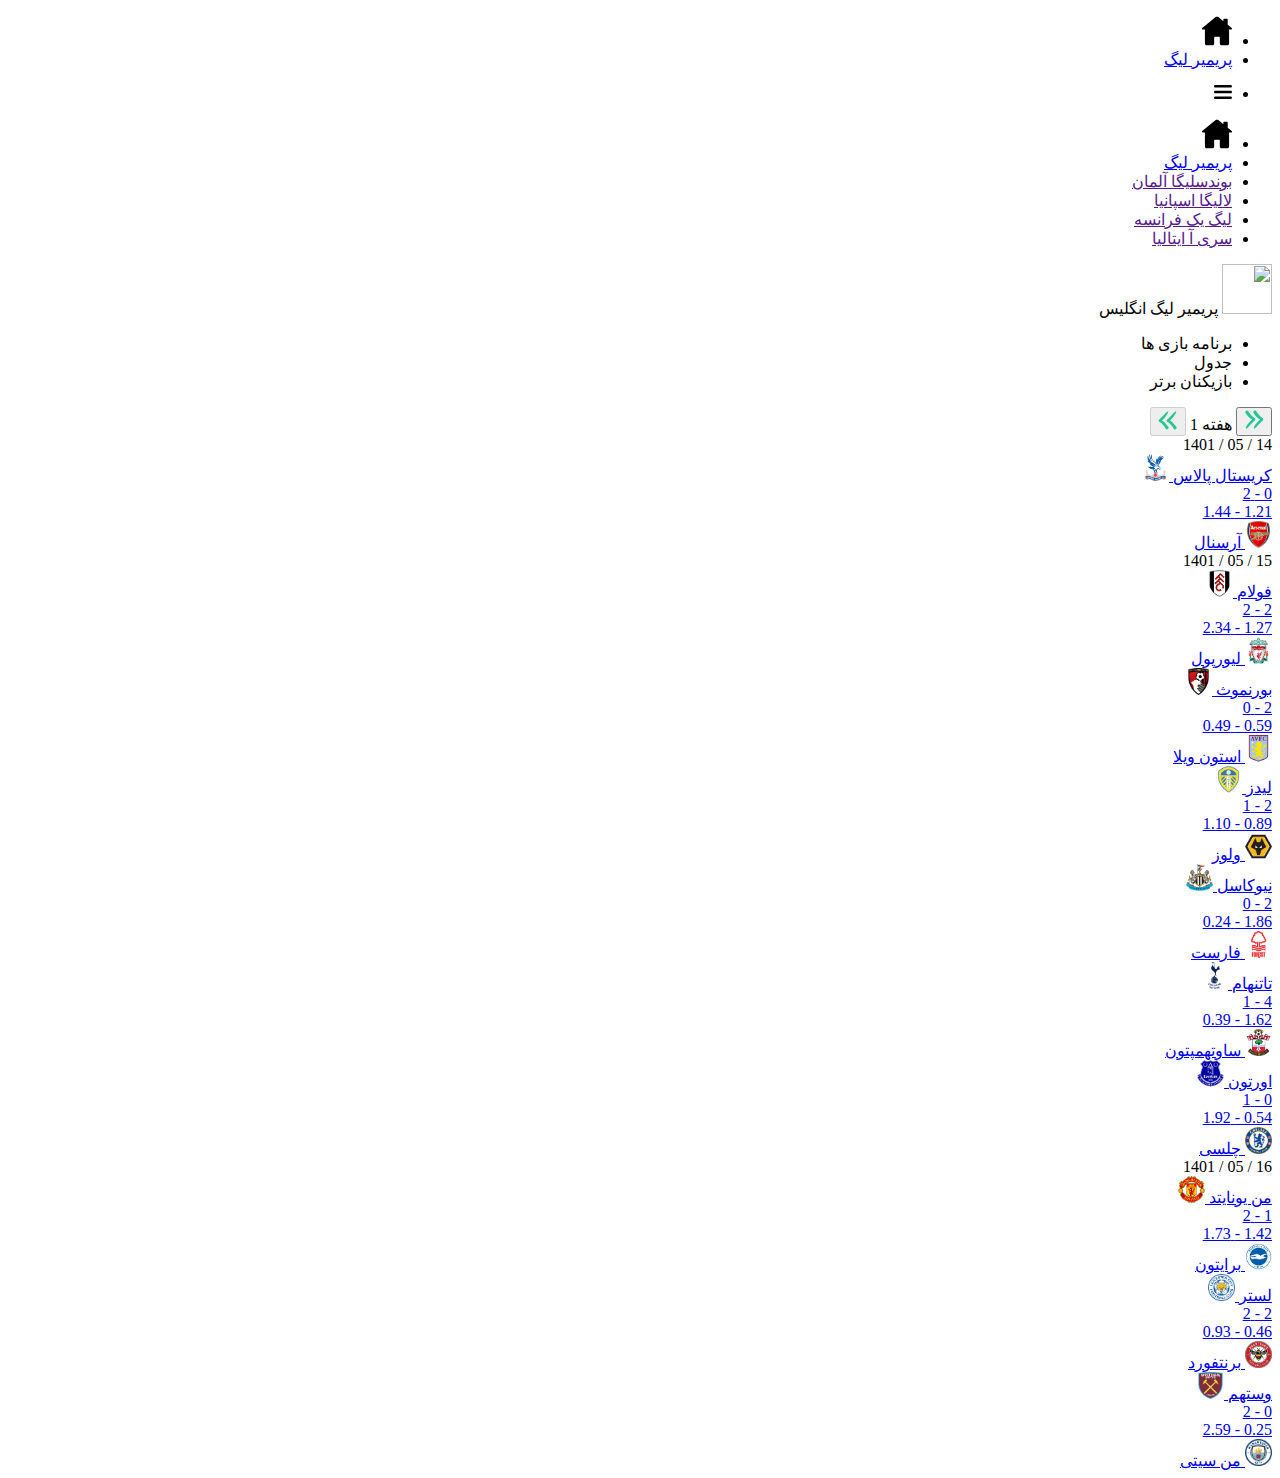
==== index.html @ 09441dbe "Update index.html" ====
<!DOCTYPE html>
<html lang="fa-IR" dir="rtl">
<head>
    <meta charset="UTF-8">
    <meta http-equiv="X-UA-Compatible" content="IE=edge">
    <meta name="viewport" content="width=device-width, initial-scale=1.0">
    <link rel="stylesheet" href="/static/css/style.css">
    <title>پریمیر لیگ</title>
    <link rel="stylesheet" href="/static/epl/css/epl.css">
</head>
<body>
    <header>
        <nav class="navbar">
            <ul>
                <li><a href="/"><svg version="1.1" xmlns="http://www.w3.org/2000/svg" viewBox="0 0 330.242 330.242" width="30px" height="30px"><path d="M324.442,129.811l-41.321-33.677V42.275c0-6.065-4.935-11-11-11h-26c-6.065,0-11,4.935-11,11v14.737l-55.213-44.999 c-3.994-3.254-9.258-5.047-14.822-5.047c-5.542,0-10.781,1.782-14.753,5.019L5.8,129.81c-6.567,5.351-6.173,10.012-5.354,12.314 c0.817,2.297,3.448,6.151,11.884,6.151h19.791v154.947c0,11.058,8.972,20.053,20,20.053h62.5c10.935,0,19.5-8.809,19.5-20.053 v-63.541c0-5.446,5.005-10.405,10.5-10.405h42c5.238,0,9.5,4.668,9.5,10.405v63.541c0,10.87,9.388,20.053,20.5,20.053h61.5 c11.028,0,20-8.996,20-20.053V148.275h19.791c8.436,0,11.066-3.854,11.884-6.151C330.615,139.822,331.009,135.161,324.442,129.811z"/></svg></a></li>
                <li><a href="/league/pl">پریمیر لیگ</a></li>
            </ul>
        </nav>
        <div class="navbar-mobile">
            <ul>
                <li id="navbar-toggler-icon"><svg version="1.1" xmlns="http://www.w3.org/2000/svg" width="18px" viewBox="0 0 122.88 95.95"><g><path d="M8.94,0h105c4.92,0,8.94,4.02,8.94,8.94l0,0c0,4.92-4.02,8.94-8.94,8.94h-105C4.02,17.88,0,13.86,0,8.94l0,0 C0,4.02,4.02,0,8.94,0L8.94,0z M8.94,78.07h105c4.92,0,8.94,4.02,8.94,8.94l0,0c0,4.92-4.02,8.94-8.94,8.94h-105 C4.02,95.95,0,91.93,0,87.01l0,0C0,82.09,4.02,78.07,8.94,78.07L8.94,78.07z M8.94,39.03h105c4.92,0,8.94,4.02,8.94,8.94l0,0 c0,4.92-4.02,8.94-8.94,8.94h-105C4.02,56.91,0,52.89,0,47.97l0,0C0,43.06,4.02,39.03,8.94,39.03L8.94,39.03z"></path></g></svg></li>
            </ul>
            <ul class="navbar-mobile-content" id="navbar-mobile-content">
                <li><a href="/"><svg version="1.1" xmlns="http://www.w3.org/2000/svg" viewBox="0 0 330.242 330.242" width="30px" height="30px"><path d="M324.442,129.811l-41.321-33.677V42.275c0-6.065-4.935-11-11-11h-26c-6.065,0-11,4.935-11,11v14.737l-55.213-44.999 c-3.994-3.254-9.258-5.047-14.822-5.047c-5.542,0-10.781,1.782-14.753,5.019L5.8,129.81c-6.567,5.351-6.173,10.012-5.354,12.314 c0.817,2.297,3.448,6.151,11.884,6.151h19.791v154.947c0,11.058,8.972,20.053,20,20.053h62.5c10.935,0,19.5-8.809,19.5-20.053 v-63.541c0-5.446,5.005-10.405,10.5-10.405h42c5.238,0,9.5,4.668,9.5,10.405v63.541c0,10.87,9.388,20.053,20.5,20.053h61.5 c11.028,0,20-8.996,20-20.053V148.275h19.791c8.436,0,11.066-3.854,11.884-6.151C330.615,139.822,331.009,135.161,324.442,129.811z"/></svg></a></li>
                <li><a href="/league/pl">پریمیر لیگ</a></li>
                <li><a href="">بوندسلیگا آلمان</a></li>
                <li><a href="">لالیگا اسپانیا</a></li>
                <li><a href="">لیگ یک فرانسه</a></li>
                <li><a href="">سری آ ایتالیا</a></li>
            </ul>
        </div>
    </header>
    
<div class="league-header">
    <div class="league-header-top">
        <img src="/static/images/PremierLeague.png" width="50px" height="50px" alt="">
        <span>پریمیر لیگ انگلیس</span>
    </div>
    <div class="league-header-bottom">
        <ul id="navigation">
            <div>
                <li class="active">برنامه بازی ها</li>
                <li name="table">جدول</li>
                <li name="top-player">بازیکنان برتر</li>
            </div>
        </ul>
    </div>
</div>
<div class="container">
    
    <div class="content">
        <div class="week">
            
            <button data-week="2" class="week-button next-week-button">
                <a href="?round=2">
                    <svg width="20px" height="20px" viewBox="0 0 91 91" version="1.1" xml:space="preserve" xmlns="http://www.w3.org/2000/svg" xmlns:xlink="http://www.w3.org/1999/xlink" >
                        <g roke-width="0"/>
                        <g fill="#27c794"><g> <path class="st0" d="M36.6,43.5C31.1,49,25.7,54.8,20.7,60.8c-5.1,6.2-12,13.7-12.7,21.9c-0.1,1.3,1.5,2.5,2.7,2 c7.7-3.1,13.1-11.4,18.6-17.4c6.7-7.3,13.6-14.4,20.9-21c2.8-2.5,1.9-7.3-1.2-9.1C36.3,30,27,18.8,19.7,6.2 C15-1.9,2.2,5.6,7.2,13.5C14.8,25.7,24.6,35.8,36.6,43.5z"/> <path class="st0" d="M72.9,43.5C67.3,49,62,54.8,57,60.8C52,67.1,45,74.5,44.3,82.7c-0.1,1.3,1.5,2.5,2.7,2 c7.7-3.1,13.1-11.4,18.6-17.4c6.7-7.3,13.6-14.4,20.9-21c2.8-2.5,1.9-7.3-1.2-9.1C72.6,30,63.3,18.8,56,6.2 c-4.7-8.1-17.5-0.6-12.5,7.3C51.1,25.7,60.9,35.8,72.9,43.5z"/> </g> </g>
                    </svg>
                </a>
            </button>
            <span>هفته 1</span>
            
            <button data-week="0" class="week-button per-week-button" disabled>
                <svg width="20px" height="20px" viewBox="0 0 91 91" version="1.1" xml:space="preserve" xmlns="http://www.w3.org/2000/svg" xmlns:xlink="http://www.w3.org/1999/xlink" transform="rotate(180)">
                    <g roke-width="0"/>
                    <g fill="#27c794"><g> <path class="st0" d="M36.6,43.5C31.1,49,25.7,54.8,20.7,60.8c-5.1,6.2-12,13.7-12.7,21.9c-0.1,1.3,1.5,2.5,2.7,2 c7.7-3.1,13.1-11.4,18.6-17.4c6.7-7.3,13.6-14.4,20.9-21c2.8-2.5,1.9-7.3-1.2-9.1C36.3,30,27,18.8,19.7,6.2 C15-1.9,2.2,5.6,7.2,13.5C14.8,25.7,24.6,35.8,36.6,43.5z"/> <path class="st0" d="M72.9,43.5C67.3,49,62,54.8,57,60.8C52,67.1,45,74.5,44.3,82.7c-0.1,1.3,1.5,2.5,2.7,2 c7.7-3.1,13.1-11.4,18.6-17.4c6.7-7.3,13.6-14.4,20.9-21c2.8-2.5,1.9-7.3-1.2-9.1C72.6,30,63.3,18.8,56,6.2 c-4.7-8.1-17.5-0.6-12.5,7.3C51.1,25.7,60.9,35.8,72.9,43.5z"/> </g> </g>
                </svg>
            </button>
        </div>
        
        
        <div class="fixtures-date">
            <span>14 / 05 / 1401</span>
        </div>
        
        <div class="match">
            <a href="/team/78/crystal-palace/2022" class="match-home-team">
                <span class="team-name">کریستال پالاس</span>
                <img src="/medias/teamlogo/CrystalPalace.png" width="27px" alt="کریستال پالاس">
            </a>
            
            <a href="/match/18202" class="score status">
                <div class="goals">
                    <span class="home-team-goal">0</span>
                    <span>-</span>
                    <span class="away-team-goal">2</span>
                </div>
                <div class="xg">
                    <span class="loser">1.21</span>
                    <span>-</span>
                    <span class="winner">1.44</span>
                </div>
            </a>
            
            <a href="/team/83/arsenal/2022" class="match-away-team">
                <img src="/medias/teamlogo/Arsenal.png" width="27px" alt="آرسنال">
                <span class="team-name">آرسنال</span>
            </a>
        </div>
        
        
        <div class="fixtures-date">
            <span>15 / 05 / 1401</span>
        </div>
        
        <div class="match">
            <a href="/team/228/fulham/2022" class="match-home-team">
                <span class="team-name">فولام</span>
                <img src="/medias/teamlogo/Fulham.png" width="27px" alt="فولام">
            </a>
            
            <a href="/match/18203" class="score status">
                <div class="goals">
                    <span class="home-team-goal">2</span>
                    <span>-</span>
                    <span class="away-team-goal">2</span>
                </div>
                <div class="xg">
                    <span class="draw">1.27</span>
                    <span>-</span>
                    <span class="draw">2.34</span>
                </div>
            </a>
            
            <a href="/team/87/liverpool/2022" class="match-away-team">
                <img src="/medias/teamlogo/Liverpool.png" width="27px" alt="لیورپول">
                <span class="team-name">لیورپول</span>
            </a>
        </div>
        <div class="match">
            <a href="/team/73/bournemouth/2022" class="match-home-team">
                <span class="team-name">بورنموث</span>
                <img src="/medias/teamlogo/Bournemouth.png" width="27px" alt="بورنموث">
            </a>
            
            <a href="/match/18204" class="score status">
                <div class="goals">
                    <span class="home-team-goal">2</span>
                    <span>-</span>
                    <span class="away-team-goal">0</span>
                </div>
                <div class="xg">
                    <span class="winner">0.59</span>
                    <span>-</span>
                    <span class="loser">0.49</span>
                </div>
            </a>
            
            <a href="/team/71/aston-villa/2022" class="match-away-team">
                <img src="/medias/teamlogo/AstonVilla.png" width="27px" alt="استون ویلا">
                <span class="team-name">استون ویلا</span>
            </a>
        </div>
        <div class="match">
            <a href="/team/245/leeds/2022" class="match-home-team">
                <span class="team-name">لیدز</span>
                <img src="/medias/teamlogo/Leeds.png" width="27px" alt="لیدز یونایتد">
            </a>
            
            <a href="/match/18205" class="score status">
                <div class="goals">
                    <span class="home-team-goal">2</span>
                    <span>-</span>
                    <span class="away-team-goal">1</span>
                </div>
                <div class="xg">
                    <span class="winner">0.89</span>
                    <span>-</span>
                    <span class="loser">1.10</span>
                </div>
            </a>
            
            <a href="/team/229/wolverhampton-wanderers/2022" class="match-away-team">
                <img src="/medias/teamlogo/WolverhamptonWanderers.png" width="27px" alt="ولورهمپتون">
                <span class="team-name">ولوز</span>
            </a>
        </div>
        <div class="match">
            <a href="/team/86/newcastle-united/2022" class="match-home-team">
                <span class="team-name">نیوکاسل</span>
                <img src="/medias/teamlogo/NewcastleUnited.png" width="27px" alt="نیوکاسل یونایتد">
            </a>
            
            <a href="/match/18206" class="score status">
                <div class="goals">
                    <span class="home-team-goal">2</span>
                    <span>-</span>
                    <span class="away-team-goal">0</span>
                </div>
                <div class="xg">
                    <span class="winner">1.86</span>
                    <span>-</span>
                    <span class="loser">0.24</span>
                </div>
            </a>
            
            <a href="/team/249/nottingham-forest/2022" class="match-away-team">
                <img src="/medias/teamlogo/NottinghamForest.png" width="27px" alt="ناتینگهام فارست">
                <span class="team-name">فارست</span>
            </a>
        </div>
        <div class="match">
            <a href="/team/82/tottenham/2022" class="match-home-team">
                <span class="team-name">تاتنهام</span>
                <img src="/medias/teamlogo/Tottenham.png" width="27px" alt="تاتنهام هاتسپر">
            </a>
            
            <a href="/match/18207" class="score status">
                <div class="goals">
                    <span class="home-team-goal">4</span>
                    <span>-</span>
                    <span class="away-team-goal">1</span>
                </div>
                <div class="xg">
                    <span class="winner">1.62</span>
                    <span>-</span>
                    <span class="loser">0.39</span>
                </div>
            </a>
            
            <a href="/team/74/southampton/2022" class="match-away-team">
                <img src="/medias/teamlogo/Southampton.png" width="27px" alt="ساوتهمپتون">
                <span class="team-name">ساوتهمپتون</span>
            </a>
        </div>
        <div class="match">
            <a href="/team/72/everton/2022" class="match-home-team">
                <span class="team-name">اورتون</span>
                <img src="/medias/teamlogo/Everton.png" width="27px" alt="اورتون">
            </a>
            
            <a href="/match/18208" class="score status">
                <div class="goals">
                    <span class="home-team-goal">0</span>
                    <span>-</span>
                    <span class="away-team-goal">1</span>
                </div>
                <div class="xg">
                    <span class="loser">0.54</span>
                    <span>-</span>
                    <span class="winner">1.92</span>
                </div>
            </a>
            
            <a href="/team/80/chelsea/2022" class="match-away-team">
                <img src="/medias/teamlogo/Chelsea.png" width="27px" alt="چلسی">
                <span class="team-name">چلسی</span>
            </a>
        </div>
        
        
        <div class="fixtures-date">
            <span>16 / 05 / 1401</span>
        </div>
        
        <div class="match">
            <a href="/team/89/manchester-united/2022" class="match-home-team">
                <span class="team-name">من یونایتد</span>
                <img src="/medias/teamlogo/ManchesterUnited.png" width="27px" alt="منچستر یونایتد">
            </a>
            
            <a href="/match/18209" class="score status">
                <div class="goals">
                    <span class="home-team-goal">1</span>
                    <span>-</span>
                    <span class="away-team-goal">2</span>
                </div>
                <div class="xg">
                    <span class="loser">1.42</span>
                    <span>-</span>
                    <span class="winner">1.73</span>
                </div>
            </a>
            
            <a href="/team/220/brighton/2022" class="match-away-team">
                <img src="/medias/teamlogo/Brighton.png" width="27px" alt="برایتون اند هوو آلبیون">
                <span class="team-name">برایتون</span>
            </a>
        </div>
        <div class="match">
            <a href="/team/75/leicester/2022" class="match-home-team">
                <span class="team-name">لستر</span>
                <img src="/medias/teamlogo/Leicester.png" width="27px" alt="لستر سیتی">
            </a>
            
            <a href="/match/18210" class="score status">
                <div class="goals">
                    <span class="home-team-goal">2</span>
                    <span>-</span>
                    <span class="away-team-goal">2</span>
                </div>
                <div class="xg">
                    <span class="draw">0.46</span>
                    <span>-</span>
                    <span class="draw">0.93</span>
                </div>
            </a>
            
            <a href="/team/244/brentford/2022" class="match-away-team">
                <img src="/medias/teamlogo/Brentford.png" width="27px" alt="برنتفورد">
                <span class="team-name">برنتفورد</span>
            </a>
        </div>
        <div class="match">
            <a href="/team/81/west-ham/2022" class="match-home-team">
                <span class="team-name">وستهم</span>
                <img src="/medias/teamlogo/WestHam.png" width="27px" alt="وستهم یونایتد">
            </a>
            
            <a href="/match/18211" class="score status">
                <div class="goals">
                    <span class="home-team-goal">0</span>
                    <span>-</span>
                    <span class="away-team-goal">2</span>
                </div>
                <div class="xg">
                    <span class="loser">0.25</span>
                    <span>-</span>
                    <span class="winner">2.59</span>
                </div>
            </a>
            
            <a href="/team/88/manchester-city/2022" class="match-away-team">
                <img src="/medias/teamlogo/ManchesterCity.png" width="27px" alt="منچستر سیتی">
                <span class="team-name">من سیتی</span>
            </a>
        </div>
        
        
    </div>
</div>
<div class="table" style="display: none;">
    <table>
        <thead>
            <tr style="border: none;">
                <th>#</th>
                <th>تیم</th>
                <th>بازی</th>
                <th>برد</th>
                <th>مساوی</th>
                <th>باخت</th>
                <th>گل+</th>
                <th>گل-</th>
                <th>تفاضل</th>
                <th>امتیاز</th>
                <th title="احتمال گل">xG</th>
                <th title="احتمال گل خورده">xGA</th>
                <th title="احتمال امتیاز">xPTS</th>
            </tr>
        </thead>
        
    </table>
</div>
<div class="top" style="display: none;">
    <div class="top-scorer">
        <table>
            <caption>برترین گلزنان</caption>
            <thead>
                <tr>
                    <th>#</th>
                    <th>بازیکن</th>
                    <th>تیم</th>
                    <th>گل</th>
                </tr>
            </thead>
            
        </table>
    </div>
    <div class="top-assists">
        <table>
            <caption>برترین پاسورها</caption>
            <thead>
                <tr>
                    <th>#</th>
                    <th>بازیکن</th>
                    <th>تیم</th>
                    <th>پاس گل</th>
                </tr>
            </thead>
            
        </table>
    </div>
    <div class="top-xg">
        <table>
            <caption>بیشترین xG</caption>
            <thead>
                <tr>
                    <th>#</th>
                    <th>بازیکن</th>
                    <th>تیم</th>
                    <th>xG</th>
                </tr>
            </thead>
            
        </table>
    </div>
    <div class="top-xa">
        <table>
            <caption>بیشترین xA</caption>
            <thead>
                <tr>
                    <th>#</th>
                    <th>بازیکن</th>
                    <th>تیم</th>
                    <th>xA</th>
                </tr>
            </thead>
            
        </table>
    </div>
    <div class="top-shots">
        <table>
            <caption>بیشترین شوت</caption>
            <thead>
                <tr>
                    <th>#</th>
                    <th>بازیکن</th>
                    <th>تیم</th>
                    <th>شوت</th>
                </tr>
            </thead>
            
        </table>
    </div>
    <div class="top-shots">
        <table>
            <caption>بیشترین پاس کلیدی</caption>
            <thead>
                <tr>
                    <th>#</th>
                    <th>بازیکن</th>
                    <th>تیم</th>
                    <th>پاس</th>
                </tr>
            </thead>
            
        </table>
    </div>
    <div class="top-shots">
        <table>
            <caption>بیشترین کارت زرد</caption>
            <thead>
                <tr>
                    <th>#</th>
                    <th>بازیکن</th>
                    <th>تیم</th>
                    <th>کارت</th>
                </tr>
            </thead>
            
        </table>
    </div>
</div>

    <script>
        const navbarToggler = document.getElementById('navbar-toggler-icon');
        const navbarMobileContent = document.getElementById('navbar-mobile-content');
        navbarToggler.onclick = function(){
            if (navbarMobileContent.className === 'navbar-mobile-content'){
                navbarMobileContent.classList.add('navbar-mobile-show');
            } else{
                navbarMobileContent.classList.remove('navbar-mobile-show');
            }
        };
    </script>
    
<script src="https://ajax.googleapis.com/ajax/libs/jquery/3.6.0/jquery.min.js"></script>
<script src="https://code.jquery.com/jquery-3.6.1.min.js" integrity="sha256-o88AwQnZB+VDvE9tvIXrMQaPlFFSUTR+nldQm1LuPXQ=" crossorigin="anonymous"></script>
<script src="https://code.jquery.com/jquery-3.6.1.js" integrity="sha256-3zlB5s2uwoUzrXK3BT7AX3FyvojsraNFxCc2vC/7pNI=" crossorigin="anonymous"></script>
<script src="https://code.jquery.com/ui/1.13.2/jquery-ui.min.js" integrity="sha256-lSjKY0/srUM9BE3dPm+c4fBo1dky2v27Gdjm2uoZaL0=" crossorigin="anonymous"></script>
    <script>
        $(document).ready(function(){
            $("#select-fixtures").change(function(){
                $.ajax({
                    url: '',
                    type: 'GET',
                    data: {
                        fixtures: $("#select-fixtures").val()
                    },
                    success: function(response){
                        const container = document.querySelector('.container');
                        const content = document.querySelector('.content');
                        const match = document.querySelector('.match');
                        content.parentNode.removeChild(content);
                        const createContent = document.createElement('div');
                        createContent.classList.add('content');
                        container.appendChild(createContent);
                        for (let i = 0; i < response['match'].length; i++) {
                            console.log(response['match'][i]['home_p_name']);
                            console.log(response['match']);
                            const createMatch = document.createElement('div');
                            createMatch.classList.add('match');
                            createContent.appendChild(createMatch);
                            const teamContainer = document.createElement('div');
                            teamContainer.classList.add('team-container');
                            createMatch.appendChild(teamContainer);
                            const matchInfo = document.createElement('div');
                            matchInfo.classList.add('match-info');
                            teamContainer.appendChild(matchInfo);
                            const matchDate = document.createElement('div');
                            matchDate.classList.add('match-date');
                            matchDate.innerHTML = response['match'][i]['date'];
                            matchInfo.appendChild(matchDate);
                            const homeTeam = document.createElement('a');
                            homeTeam.href = '/team/' + response['match'][i]['home_id'] + '/' + response['match'][i]['home_p_name']
                            homeTeam.classList.add('home-team');
                            teamContainer.appendChild(homeTeam);
                            const homeTeamName = document.createElement('span');
                            homeTeamName.classList.add('team-name');
                            homeTeamName.innerHTML = response['match'][i]['home_p_name'];
                            homeTeam.appendChild(homeTeamName);
                            // const homeTeamLogo = document.createElement('img');
                            // homeTeamLogo.classList.add('team-logo');
                            // homeTeamLogo.setAttribute('src', 'https://static.footba11.net/images/teams/logo/3301@0x50.png');
                            // homeTeam.appendChild(homeTeamLogo);
                            if (response['match'][i]['home_goal'] != null) {
                                const score = document.createElement('a');
                                // score.setAttribute('href', 'match/' + response['match'][i]['id']);
                                score.href = '/match/' + response['match'][i]['id']
                                score.classList.add('score');
                                createMatch.appendChild(score);
                                const goals = document.createElement('div');
                                goals.classList.add('goals');
                                score.appendChild(goals);
                                const homeTeamGoal = document.createElement('span');
                                homeTeamGoal.classList.add('home-team-goal');
                                homeTeamGoal.innerHTML = response['match'][i]['away_goal'];
                                goals.appendChild(homeTeamGoal);
                                const dash = document.createElement('span');
                                dash.innerHTML = ' - ';
                                goals.appendChild(dash);
                                const awayTeamGoal = document.createElement('span');
                                awayTeamGoal.classList.add('away-team-goal');
                                awayTeamGoal.innerHTML = response['match'][i]['home_goal'];
                                goals.appendChild(awayTeamGoal);
                                const xg = document.createElement('div');
                                xg.classList.add('xg');
                                score.appendChild(xg);
                                const homeXg = document.createElement('span');
                                homeXg.innerHTML = response['match'][i]['away_xg'];
                                xg.appendChild(homeXg);
                                const dash02 = document.createElement('span');
                                dash02.innerHTML = ' - ';
                                xg.appendChild(dash02);
                                const awayXg = document.createElement('span');
                                if (response['match'][i]['away_goal'] > response['match'][i]['home_goal']) {
                                    homeXg.classList.add('winner');
                                    awayXg.classList.add('loser');
                                }
                                if (response['match'][i]['away_goal'] < response['match'][i]['home_goal']) {
                                    homeXg.classList.add('loser');
                                    awayXg.classList.add('winner');
                                }
                                if (response['match'][i]['away_goal'] == response['match'][i]['home_goal']) {
                                    homeXg.classList.add('draw');
                                    awayXg.classList.add('draw');
                                }
                                awayXg.innerHTML = response['match'][i]['home_xg'];
                                xg.appendChild(awayXg);
                            } else {
                                const matchTime = document.createElement('div');
                                matchTime.innerHTML = response['match'][i]['time'];
                                createMatch.appendChild(matchTime);
                            }
                            const teamContainer02 = document.createElement('div');
                            teamContainer02.classList.add('team-container');
                            createMatch.appendChild(teamContainer02);
                            const awayTeam = document.createElement('a');
                            awayTeam.href = '/team/' + response['match'][i]['away_id'] + '/' + response['match'][i]['away_p_name']
                            awayTeam.classList.add('away-team');
                            teamContainer02.appendChild(awayTeam);
                            const awayTeamName = document.createElement('span');
                            awayTeamName.classList.add('team-name');
                            awayTeamName.innerHTML = response['match'][i]['away_p_name'];
                            awayTeam.appendChild(awayTeamName);
                            // const awayTeamLogo = document.createElement('img');
                            // awayTeamLogo.setAttribute('src', 'https://static.footba11.net/images/teams/logo/2492@0x50.png');
                            // awayTeamLogo.classList.add('team-logo');
                            // awayTeam.appendChild(awayTeamLogo);
                        }
                    }
                });
            });

        });
        $('#navigation li').click(function() {
            const container = document.querySelector('.container')
            const table = document.querySelector('.table');
            const top = document.querySelector('.top');
            if (this.innerHTML == 'برنامه بازی ها') {
                container.style.display = "block";
                top.style.display = "none";
                table.style.display = "none";
            }
            if (this.innerHTML == 'جدول') {
                container.style.display = "none";
                top.style.display = "none";
                table.style.display = "block";
            }
            if (this.innerHTML == 'بازیکنان برتر') {
                container.style.display = "none";
                top.style.display = "block";
                table.style.display = "none";
            }
            $('#navigation li').removeClass('active');
            $(this).addClass('active');
        });
    </script>
</body>
</html>
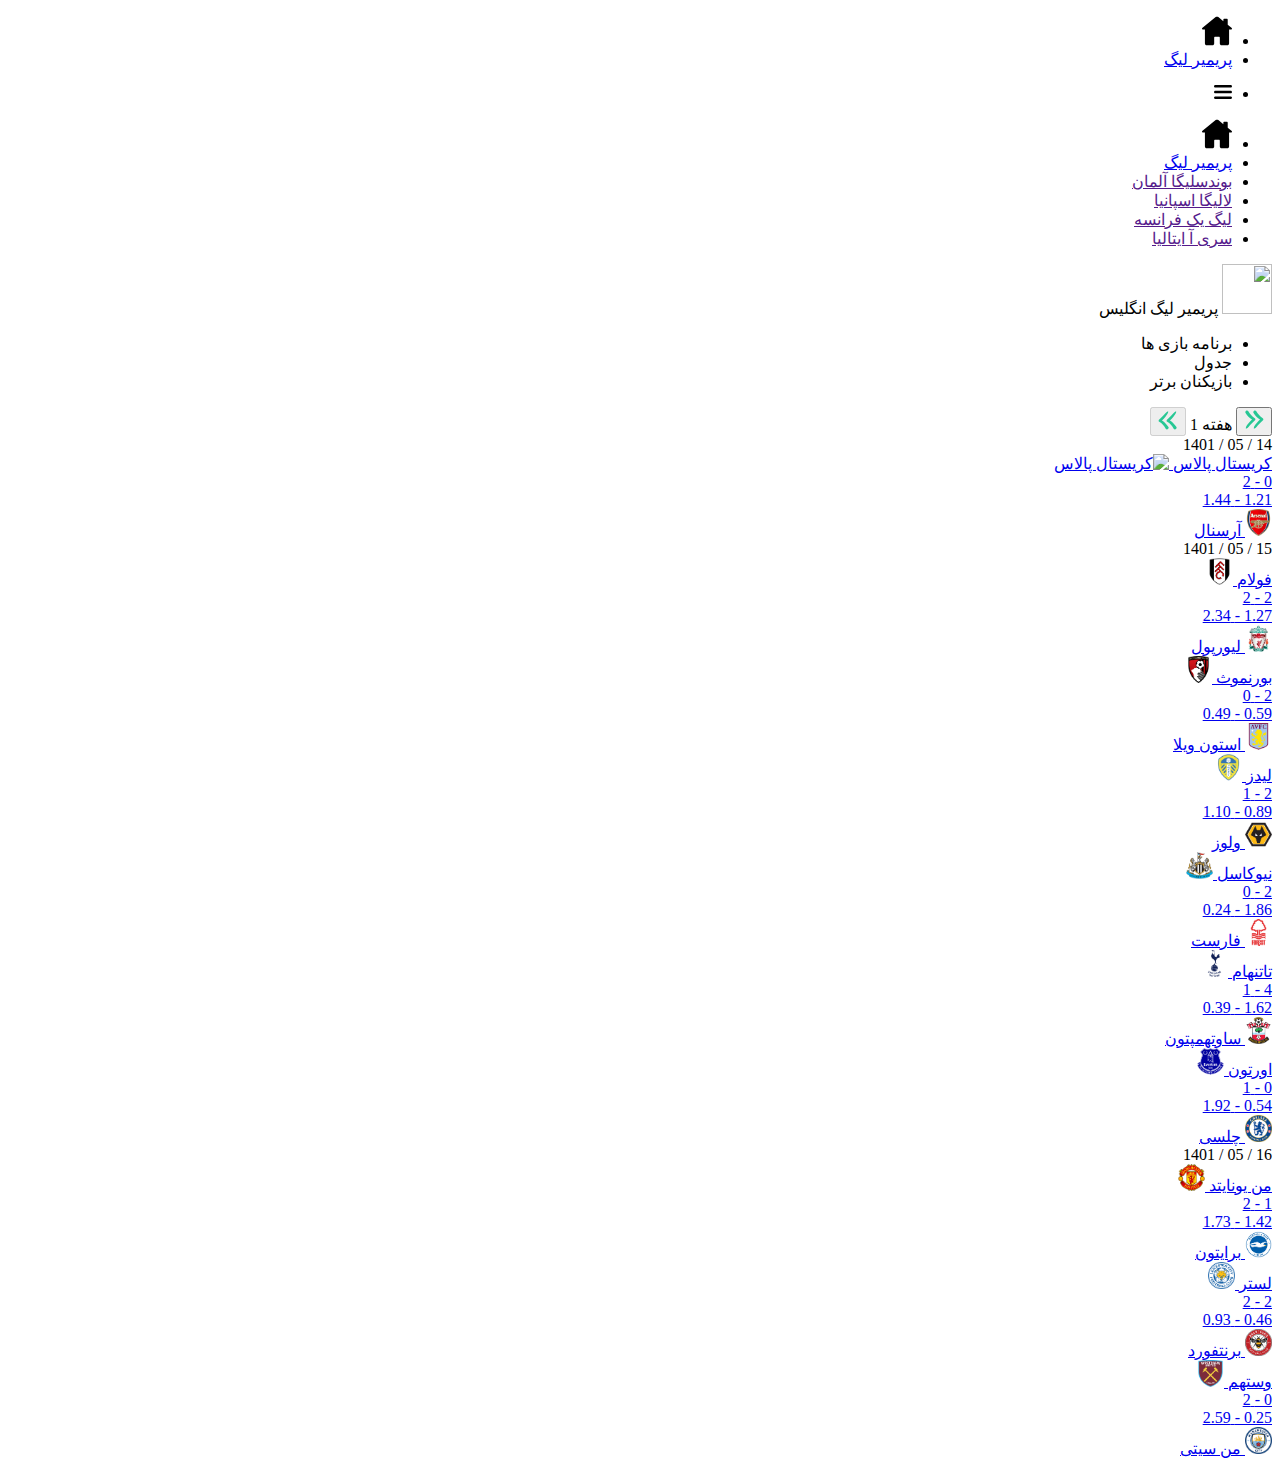
==== commit 48065089: "Update index.html" ====
--- a/index.html
+++ b/index.html
@@ -77,7 +77,7 @@
         <div class="match">
             <a href="/team/78/crystal-palace/2022" class="match-home-team">
                 <span class="team-name">کریستال پالاس</span>
-                <img src="/medias/teamlogo/CrystalPalace.png" width="27px" alt="کریستال پالاس">
+                <img src="/football/medias/teamlogo/CrystalPalace.png" width="27px" alt="کریستال پالاس">
             </a>
             
             <a href="/match/18202" class="score status">
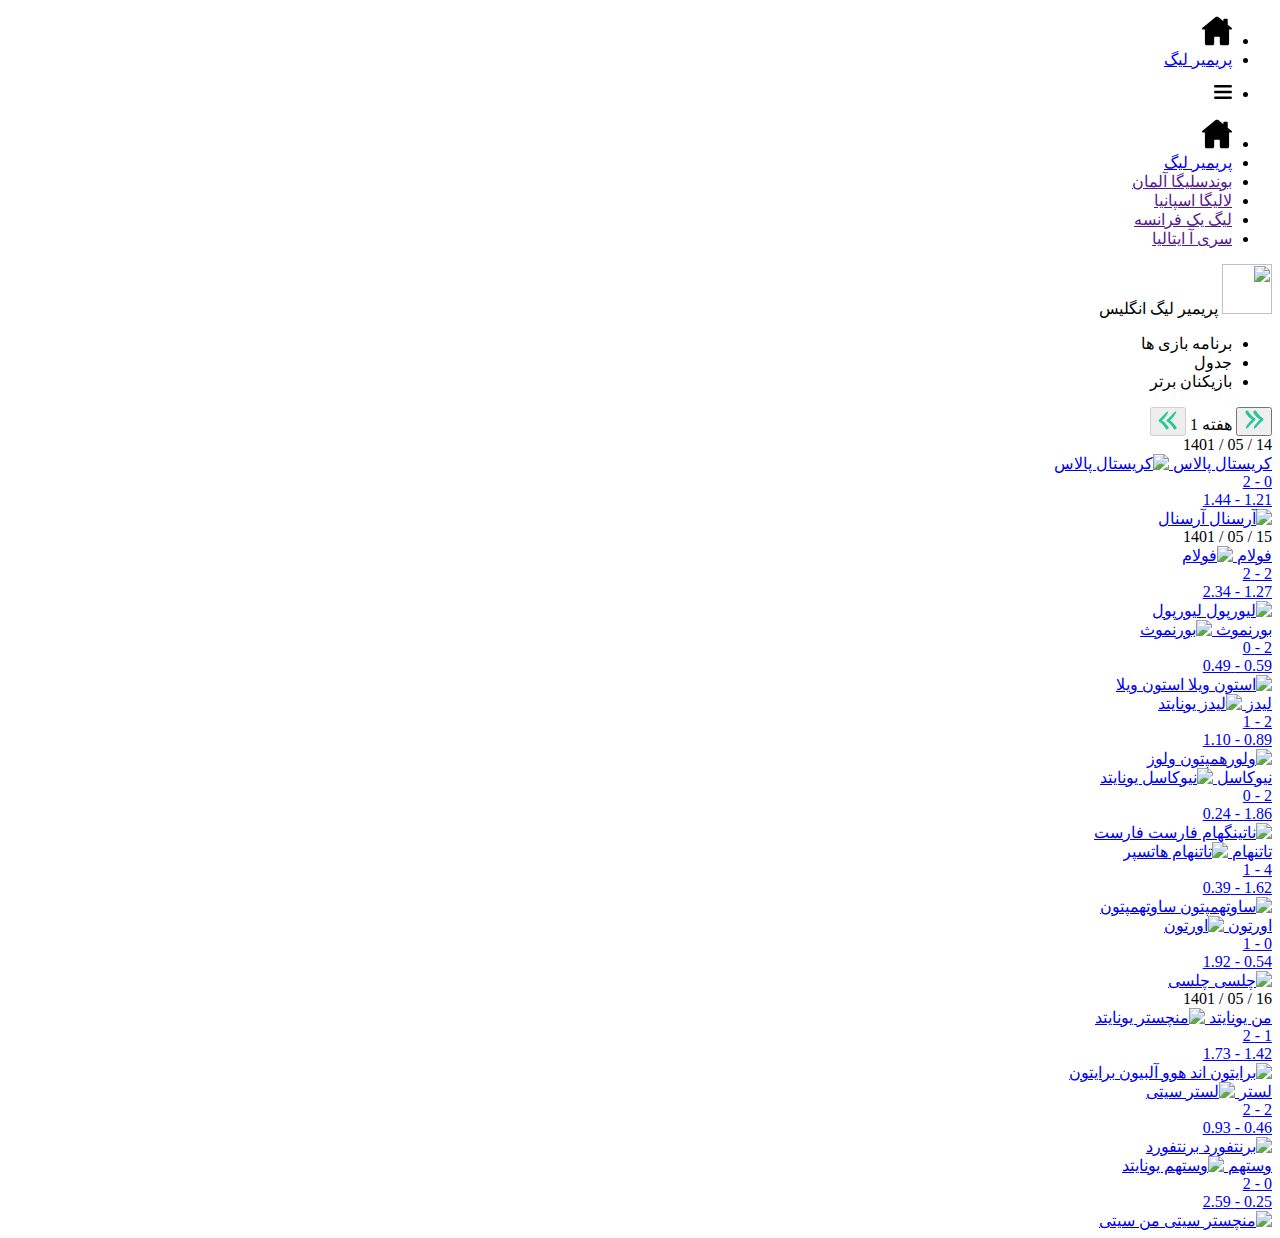
==== commit 61072cae: "Update index.html" ====
--- a/index.html
+++ b/index.html
@@ -79,7 +79,6 @@
                 <span class="team-name">کریستال پالاس</span>
                 <img src="/football/medias/teamlogo/CrystalPalace.png" width="27px" alt="کریستال پالاس">
             </a>
-            
             <a href="/match/18202" class="score status">
                 <div class="goals">
                     <span class="home-team-goal">0</span>
@@ -92,14 +91,11 @@
                     <span class="winner">1.44</span>
                 </div>
             </a>
-            
             <a href="/team/83/arsenal/2022" class="match-away-team">
-                <img src="/medias/teamlogo/Arsenal.png" width="27px" alt="آرسنال">
+                <img src="/football/medias/teamlogo/Arsenal.png" width="27px" alt="آرسنال">
                 <span class="team-name">آرسنال</span>
             </a>
         </div>
-        
-        
         <div class="fixtures-date">
             <span>15 / 05 / 1401</span>
         </div>
@@ -107,7 +103,7 @@
         <div class="match">
             <a href="/team/228/fulham/2022" class="match-home-team">
                 <span class="team-name">فولام</span>
-                <img src="/medias/teamlogo/Fulham.png" width="27px" alt="فولام">
+                <img src="/football/medias/teamlogo/Fulham.png" width="27px" alt="فولام">
             </a>
             
             <a href="/match/18203" class="score status">
@@ -124,14 +120,14 @@
             </a>
             
             <a href="/team/87/liverpool/2022" class="match-away-team">
-                <img src="/medias/teamlogo/Liverpool.png" width="27px" alt="لیورپول">
+                <img src="/football/medias/teamlogo/Liverpool.png" width="27px" alt="لیورپول">
                 <span class="team-name">لیورپول</span>
             </a>
         </div>
         <div class="match">
             <a href="/team/73/bournemouth/2022" class="match-home-team">
                 <span class="team-name">بورنموث</span>
-                <img src="/medias/teamlogo/Bournemouth.png" width="27px" alt="بورنموث">
+                <img src="/football/medias/teamlogo/Bournemouth.png" width="27px" alt="بورنموث">
             </a>
             
             <a href="/match/18204" class="score status">
@@ -148,14 +144,14 @@
             </a>
             
             <a href="/team/71/aston-villa/2022" class="match-away-team">
-                <img src="/medias/teamlogo/AstonVilla.png" width="27px" alt="استون ویلا">
+                <img src="/football/medias/teamlogo/AstonVilla.png" width="27px" alt="استون ویلا">
                 <span class="team-name">استون ویلا</span>
             </a>
         </div>
         <div class="match">
             <a href="/team/245/leeds/2022" class="match-home-team">
                 <span class="team-name">لیدز</span>
-                <img src="/medias/teamlogo/Leeds.png" width="27px" alt="لیدز یونایتد">
+                <img src="/football/medias/teamlogo/Leeds.png" width="27px" alt="لیدز یونایتد">
             </a>
             
             <a href="/match/18205" class="score status">
@@ -172,14 +168,14 @@
             </a>
             
             <a href="/team/229/wolverhampton-wanderers/2022" class="match-away-team">
-                <img src="/medias/teamlogo/WolverhamptonWanderers.png" width="27px" alt="ولورهمپتون">
+                <img src="/football/medias/teamlogo/WolverhamptonWanderers.png" width="27px" alt="ولورهمپتون">
                 <span class="team-name">ولوز</span>
             </a>
         </div>
         <div class="match">
             <a href="/team/86/newcastle-united/2022" class="match-home-team">
                 <span class="team-name">نیوکاسل</span>
-                <img src="/medias/teamlogo/NewcastleUnited.png" width="27px" alt="نیوکاسل یونایتد">
+                <img src="/football/medias/teamlogo/NewcastleUnited.png" width="27px" alt="نیوکاسل یونایتد">
             </a>
             
             <a href="/match/18206" class="score status">
@@ -196,14 +192,14 @@
             </a>
             
             <a href="/team/249/nottingham-forest/2022" class="match-away-team">
-                <img src="/medias/teamlogo/NottinghamForest.png" width="27px" alt="ناتینگهام فارست">
+                <img src="/football/medias/teamlogo/NottinghamForest.png" width="27px" alt="ناتینگهام فارست">
                 <span class="team-name">فارست</span>
             </a>
         </div>
         <div class="match">
             <a href="/team/82/tottenham/2022" class="match-home-team">
                 <span class="team-name">تاتنهام</span>
-                <img src="/medias/teamlogo/Tottenham.png" width="27px" alt="تاتنهام هاتسپر">
+                <img src="/football/medias/teamlogo/Tottenham.png" width="27px" alt="تاتنهام هاتسپر">
             </a>
             
             <a href="/match/18207" class="score status">
@@ -220,14 +216,14 @@
             </a>
             
             <a href="/team/74/southampton/2022" class="match-away-team">
-                <img src="/medias/teamlogo/Southampton.png" width="27px" alt="ساوتهمپتون">
+                <img src="/football/medias/teamlogo/Southampton.png" width="27px" alt="ساوتهمپتون">
                 <span class="team-name">ساوتهمپتون</span>
             </a>
         </div>
         <div class="match">
             <a href="/team/72/everton/2022" class="match-home-team">
                 <span class="team-name">اورتون</span>
-                <img src="/medias/teamlogo/Everton.png" width="27px" alt="اورتون">
+                <img src="/football/medias/teamlogo/Everton.png" width="27px" alt="اورتون">
             </a>
             
             <a href="/match/18208" class="score status">
@@ -244,7 +240,7 @@
             </a>
             
             <a href="/team/80/chelsea/2022" class="match-away-team">
-                <img src="/medias/teamlogo/Chelsea.png" width="27px" alt="چلسی">
+                <img src="/football/medias/teamlogo/Chelsea.png" width="27px" alt="چلسی">
                 <span class="team-name">چلسی</span>
             </a>
         </div>
@@ -257,7 +253,7 @@
         <div class="match">
             <a href="/team/89/manchester-united/2022" class="match-home-team">
                 <span class="team-name">من یونایتد</span>
-                <img src="/medias/teamlogo/ManchesterUnited.png" width="27px" alt="منچستر یونایتد">
+                <img src="/football/medias/teamlogo/ManchesterUnited.png" width="27px" alt="منچستر یونایتد">
             </a>
             
             <a href="/match/18209" class="score status">
@@ -274,14 +270,14 @@
             </a>
             
             <a href="/team/220/brighton/2022" class="match-away-team">
-                <img src="/medias/teamlogo/Brighton.png" width="27px" alt="برایتون اند هوو آلبیون">
+                <img src="/football/medias/teamlogo/Brighton.png" width="27px" alt="برایتون اند هوو آلبیون">
                 <span class="team-name">برایتون</span>
             </a>
         </div>
         <div class="match">
             <a href="/team/75/leicester/2022" class="match-home-team">
                 <span class="team-name">لستر</span>
-                <img src="/medias/teamlogo/Leicester.png" width="27px" alt="لستر سیتی">
+                <img src="/football/medias/teamlogo/Leicester.png" width="27px" alt="لستر سیتی">
             </a>
             
             <a href="/match/18210" class="score status">
@@ -298,14 +294,14 @@
             </a>
             
             <a href="/team/244/brentford/2022" class="match-away-team">
-                <img src="/medias/teamlogo/Brentford.png" width="27px" alt="برنتفورد">
+                <img src="/football/medias/teamlogo/Brentford.png" width="27px" alt="برنتفورد">
                 <span class="team-name">برنتفورد</span>
             </a>
         </div>
         <div class="match">
             <a href="/team/81/west-ham/2022" class="match-home-team">
                 <span class="team-name">وستهم</span>
-                <img src="/medias/teamlogo/WestHam.png" width="27px" alt="وستهم یونایتد">
+                <img src="/football/medias/teamlogo/WestHam.png" width="27px" alt="وستهم یونایتد">
             </a>
             
             <a href="/match/18211" class="score status">
@@ -322,7 +318,7 @@
             </a>
             
             <a href="/team/88/manchester-city/2022" class="match-away-team">
-                <img src="/medias/teamlogo/ManchesterCity.png" width="27px" alt="منچستر سیتی">
+                <img src="/football/medias/teamlogo/ManchesterCity.png" width="27px" alt="منچستر سیتی">
                 <span class="team-name">من سیتی</span>
             </a>
         </div>
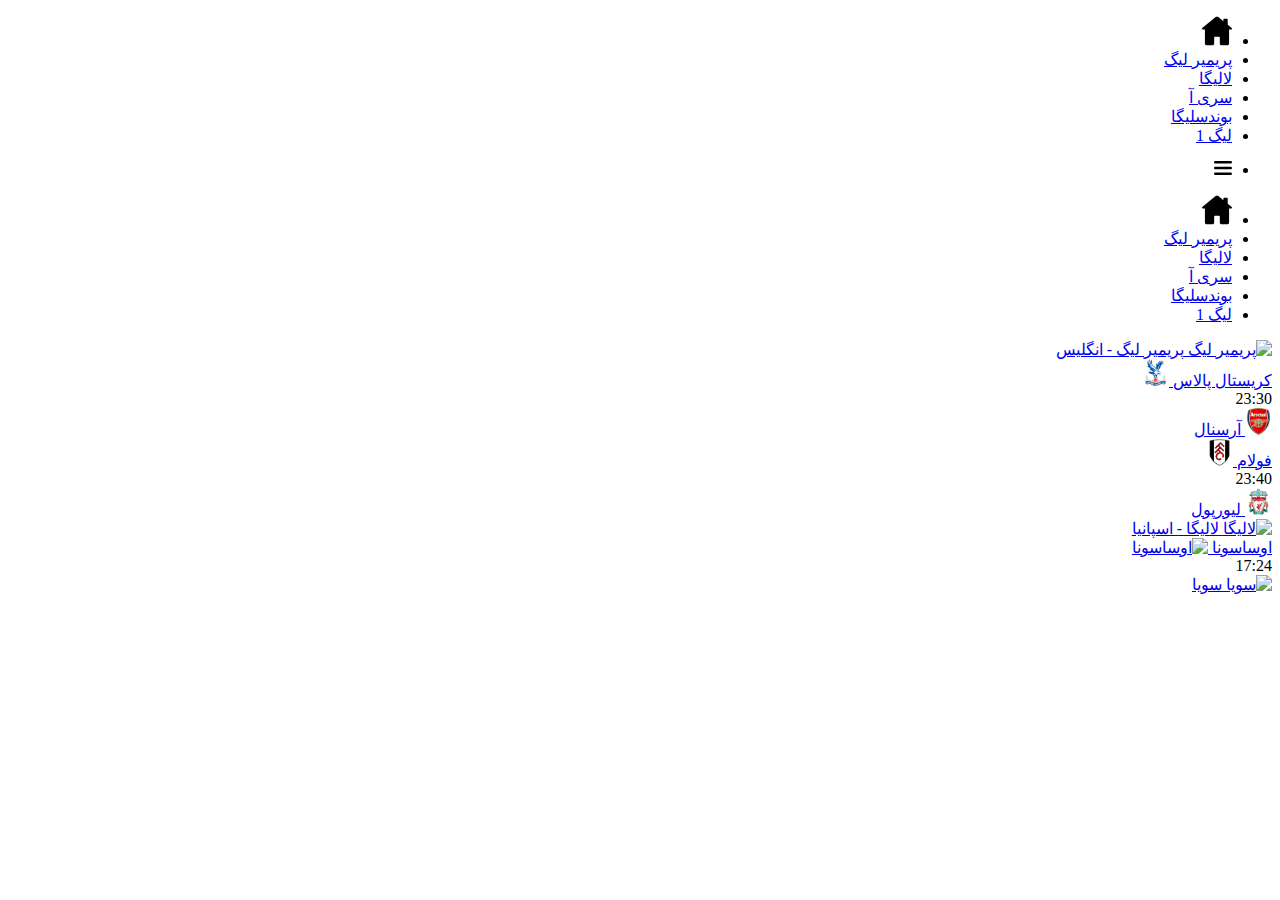
==== commit e865f3da: "Create index.html" ====
--- a/index.html
+++ b/index.html
@@ -5,15 +5,14 @@
     <meta http-equiv="X-UA-Compatible" content="IE=edge">
     <meta name="viewport" content="width=device-width, initial-scale=1.0">
     <link rel="stylesheet" href="/static/css/style.css">
-    <title>پریمیر لیگ</title>
-    <link rel="stylesheet" href="/static/epl/css/epl.css">
+    <title>fotball 343</title>
 </head>
 <body>
     <header>
         <nav class="navbar">
             <ul>
                 <li><a href="/"><svg version="1.1" xmlns="http://www.w3.org/2000/svg" viewBox="0 0 330.242 330.242" width="30px" height="30px"><path d="M324.442,129.811l-41.321-33.677V42.275c0-6.065-4.935-11-11-11h-26c-6.065,0-11,4.935-11,11v14.737l-55.213-44.999 c-3.994-3.254-9.258-5.047-14.822-5.047c-5.542,0-10.781,1.782-14.753,5.019L5.8,129.81c-6.567,5.351-6.173,10.012-5.354,12.314 c0.817,2.297,3.448,6.151,11.884,6.151h19.791v154.947c0,11.058,8.972,20.053,20,20.053h62.5c10.935,0,19.5-8.809,19.5-20.053 v-63.541c0-5.446,5.005-10.405,10.5-10.405h42c5.238,0,9.5,4.668,9.5,10.405v63.541c0,10.87,9.388,20.053,20.5,20.053h61.5 c11.028,0,20-8.996,20-20.053V148.275h19.791c8.436,0,11.066-3.854,11.884-6.151C330.615,139.822,331.009,135.161,324.442,129.811z"/></svg></a></li>
-                <li><a href="/league/pl">پریمیر لیگ</a></li>
+                <li><a href="/league/1/premier-league/2022/">پریمیر لیگ</a></li><li><a href="/league/2/la-liga/2022/">لالیگا</a></li><li><a href="/league/3/serie-a/2022/">سری آ</a></li><li><a href="/league/4/bundesliga/2022/">بوندسلیگا</a></li><li><a href="/league/5/ligue-1/2022/">لیگ 1</a></li>
             </ul>
         </nav>
         <div class="navbar-mobile">
@@ -22,432 +21,82 @@
             </ul>
             <ul class="navbar-mobile-content" id="navbar-mobile-content">
                 <li><a href="/"><svg version="1.1" xmlns="http://www.w3.org/2000/svg" viewBox="0 0 330.242 330.242" width="30px" height="30px"><path d="M324.442,129.811l-41.321-33.677V42.275c0-6.065-4.935-11-11-11h-26c-6.065,0-11,4.935-11,11v14.737l-55.213-44.999 c-3.994-3.254-9.258-5.047-14.822-5.047c-5.542,0-10.781,1.782-14.753,5.019L5.8,129.81c-6.567,5.351-6.173,10.012-5.354,12.314 c0.817,2.297,3.448,6.151,11.884,6.151h19.791v154.947c0,11.058,8.972,20.053,20,20.053h62.5c10.935,0,19.5-8.809,19.5-20.053 v-63.541c0-5.446,5.005-10.405,10.5-10.405h42c5.238,0,9.5,4.668,9.5,10.405v63.541c0,10.87,9.388,20.053,20.5,20.053h61.5 c11.028,0,20-8.996,20-20.053V148.275h19.791c8.436,0,11.066-3.854,11.884-6.151C330.615,139.822,331.009,135.161,324.442,129.811z"/></svg></a></li>
-                <li><a href="/league/pl">پریمیر لیگ</a></li>
-                <li><a href="">بوندسلیگا آلمان</a></li>
-                <li><a href="">لالیگا اسپانیا</a></li>
-                <li><a href="">لیگ یک فرانسه</a></li>
-                <li><a href="">سری آ ایتالیا</a></li>
+                <li><a href="/league/1/premier-league/2022/">پریمیر لیگ</a></li><li><a href="/league/2/la-liga/2022/">لالیگا</a></li><li><a href="/league/3/serie-a/2022/">سری آ</a></li><li><a href="/league/4/bundesliga/2022/">بوندسلیگا</a></li><li><a href="/league/5/ligue-1/2022/">لیگ 1</a></li>
             </ul>
         </div>
     </header>
     
-<div class="league-header">
-    <div class="league-header-top">
-        <img src="/static/images/PremierLeague.png" width="50px" height="50px" alt="">
-        <span>پریمیر لیگ انگلیس</span>
-    </div>
-    <div class="league-header-bottom">
-        <ul id="navigation">
-            <div>
-                <li class="active">برنامه بازی ها</li>
-                <li name="table">جدول</li>
-                <li name="top-player">بازیکنان برتر</li>
-            </div>
-        </ul>
-    </div>
-</div>
-<div class="container">
-    
-    <div class="content">
-        <div class="week">
-            
-            <button data-week="2" class="week-button next-week-button">
-                <a href="?round=2">
-                    <svg width="20px" height="20px" viewBox="0 0 91 91" version="1.1" xml:space="preserve" xmlns="http://www.w3.org/2000/svg" xmlns:xlink="http://www.w3.org/1999/xlink" >
-                        <g roke-width="0"/>
-                        <g fill="#27c794"><g> <path class="st0" d="M36.6,43.5C31.1,49,25.7,54.8,20.7,60.8c-5.1,6.2-12,13.7-12.7,21.9c-0.1,1.3,1.5,2.5,2.7,2 c7.7-3.1,13.1-11.4,18.6-17.4c6.7-7.3,13.6-14.4,20.9-21c2.8-2.5,1.9-7.3-1.2-9.1C36.3,30,27,18.8,19.7,6.2 C15-1.9,2.2,5.6,7.2,13.5C14.8,25.7,24.6,35.8,36.6,43.5z"/> <path class="st0" d="M72.9,43.5C67.3,49,62,54.8,57,60.8C52,67.1,45,74.5,44.3,82.7c-0.1,1.3,1.5,2.5,2.7,2 c7.7-3.1,13.1-11.4,18.6-17.4c6.7-7.3,13.6-14.4,20.9-21c2.8-2.5,1.9-7.3-1.2-9.1C72.6,30,63.3,18.8,56,6.2 c-4.7-8.1-17.5-0.6-12.5,7.3C51.1,25.7,60.9,35.8,72.9,43.5z"/> </g> </g>
-                    </svg>
-                </a>
-            </button>
-            <span>هفته 1</span>
-            
-            <button data-week="0" class="week-button per-week-button" disabled>
-                <svg width="20px" height="20px" viewBox="0 0 91 91" version="1.1" xml:space="preserve" xmlns="http://www.w3.org/2000/svg" xmlns:xlink="http://www.w3.org/1999/xlink" transform="rotate(180)">
-                    <g roke-width="0"/>
-                    <g fill="#27c794"><g> <path class="st0" d="M36.6,43.5C31.1,49,25.7,54.8,20.7,60.8c-5.1,6.2-12,13.7-12.7,21.9c-0.1,1.3,1.5,2.5,2.7,2 c7.7-3.1,13.1-11.4,18.6-17.4c6.7-7.3,13.6-14.4,20.9-21c2.8-2.5,1.9-7.3-1.2-9.1C36.3,30,27,18.8,19.7,6.2 C15-1.9,2.2,5.6,7.2,13.5C14.8,25.7,24.6,35.8,36.6,43.5z"/> <path class="st0" d="M72.9,43.5C67.3,49,62,54.8,57,60.8C52,67.1,45,74.5,44.3,82.7c-0.1,1.3,1.5,2.5,2.7,2 c7.7-3.1,13.1-11.4,18.6-17.4c6.7-7.3,13.6-14.4,20.9-21c2.8-2.5,1.9-7.3-1.2-9.1C72.6,30,63.3,18.8,56,6.2 c-4.7-8.1-17.5-0.6-12.5,7.3C51.1,25.7,60.9,35.8,72.9,43.5z"/> </g> </g>
-                </svg>
-            </button>
-        </div>
+
+    <div class="container">
         
         
-        <div class="fixtures-date">
-            <span>14 / 05 / 1401</span>
+        <div class="content">
+            
+            
+            <div class="fixtures-league">
+                <a href="/league/1/premier-league/2022/">
+                    <img src="/medias/leaguelogo/PremierLeague.png" alt="پریمیر لیگ" width="35px">
+                    <span>پریمیر لیگ - انگلیس</span>
+                </a>
+            </div>
+            <div class="match">
+                <a href="/team/7/crystal-palace/2022/" class="match-home-team">
+                    <span class="team-name">کریستال پالاس</span>
+                    <img src="/medias/teamlogo/CrystalPalace.png" width="27px" alt="کریستال پالاس">
+                </a>
+                
+                <div class="match-time">
+                    <span>23:30</span>
+                </div>
+                
+                <a href="/team/1/arsenal/2022/" class="match-away-team">
+                    <img src="/medias/teamlogo/Arsenal.png" width="27px" alt="آرسنال">
+                    <span class="team-name">آرسنال</span>
+                </a>
+            </div>
+            <div class="match">
+                <a href="/team/9/fulham/2022/" class="match-home-team">
+                    <span class="team-name">فولام</span>
+                    <img src="/medias/teamlogo/Fulham.png" width="27px" alt="فولام">
+                </a>
+                
+                <div class="match-time">
+                    <span>23:40</span>
+                </div>
+                
+                <a href="/team/12/liverpool/2022/" class="match-away-team">
+                    <img src="/medias/teamlogo/Liverpool.png" width="27px" alt="لیورپول">
+                    <span class="team-name">لیورپول</span>
+                </a>
+            </div>
+            
+            
+            <div class="fixtures-league">
+                <a href="/league/2/la-liga/2022/">
+                    <img src="/medias/leaguelogo/Laliga.png" alt="لالیگا" width="35px">
+                    <span>لالیگا - اسپانیا</span>
+                </a>
+            </div>
+            <div class="match">
+                <a href="/team/15/osasuna/2022/" class="match-home-team">
+                    <span class="team-name">اوساسونا</span>
+                    <img src="/medias/teamlogo/Osasuna.png" width="27px" alt="اوساسونا">
+                </a>
+                
+                <div class="match-time">
+                    <span>17:24</span>
+                </div>
+                
+                <a href="/team/16/sevilla/2022/" class="match-away-team">
+                    <img src="/medias/teamlogo/Sevilla.png" width="27px" alt="سویا">
+                    <span class="team-name">سویا</span>
+                </a>
+            </div>
+            
+            
         </div>
-        
-        <div class="match">
-            <a href="/team/78/crystal-palace/2022" class="match-home-team">
-                <span class="team-name">کریستال پالاس</span>
-                <img src="/football/medias/teamlogo/CrystalPalace.png" width="27px" alt="کریستال پالاس">
-            </a>
-            <a href="/match/18202" class="score status">
-                <div class="goals">
-                    <span class="home-team-goal">0</span>
-                    <span>-</span>
-                    <span class="away-team-goal">2</span>
-                </div>
-                <div class="xg">
-                    <span class="loser">1.21</span>
-                    <span>-</span>
-                    <span class="winner">1.44</span>
-                </div>
-            </a>
-            <a href="/team/83/arsenal/2022" class="match-away-team">
-                <img src="/football/medias/teamlogo/Arsenal.png" width="27px" alt="آرسنال">
-                <span class="team-name">آرسنال</span>
-            </a>
-        </div>
-        <div class="fixtures-date">
-            <span>15 / 05 / 1401</span>
-        </div>
-        
-        <div class="match">
-            <a href="/team/228/fulham/2022" class="match-home-team">
-                <span class="team-name">فولام</span>
-                <img src="/football/medias/teamlogo/Fulham.png" width="27px" alt="فولام">
-            </a>
-            
-            <a href="/match/18203" class="score status">
-                <div class="goals">
-                    <span class="home-team-goal">2</span>
-                    <span>-</span>
-                    <span class="away-team-goal">2</span>
-                </div>
-                <div class="xg">
-                    <span class="draw">1.27</span>
-                    <span>-</span>
-                    <span class="draw">2.34</span>
-                </div>
-            </a>
-            
-            <a href="/team/87/liverpool/2022" class="match-away-team">
-                <img src="/football/medias/teamlogo/Liverpool.png" width="27px" alt="لیورپول">
-                <span class="team-name">لیورپول</span>
-            </a>
-        </div>
-        <div class="match">
-            <a href="/team/73/bournemouth/2022" class="match-home-team">
-                <span class="team-name">بورنموث</span>
-                <img src="/football/medias/teamlogo/Bournemouth.png" width="27px" alt="بورنموث">
-            </a>
-            
-            <a href="/match/18204" class="score status">
-                <div class="goals">
-                    <span class="home-team-goal">2</span>
-                    <span>-</span>
-                    <span class="away-team-goal">0</span>
-                </div>
-                <div class="xg">
-                    <span class="winner">0.59</span>
-                    <span>-</span>
-                    <span class="loser">0.49</span>
-                </div>
-            </a>
-            
-            <a href="/team/71/aston-villa/2022" class="match-away-team">
-                <img src="/football/medias/teamlogo/AstonVilla.png" width="27px" alt="استون ویلا">
-                <span class="team-name">استون ویلا</span>
-            </a>
-        </div>
-        <div class="match">
-            <a href="/team/245/leeds/2022" class="match-home-team">
-                <span class="team-name">لیدز</span>
-                <img src="/football/medias/teamlogo/Leeds.png" width="27px" alt="لیدز یونایتد">
-            </a>
-            
-            <a href="/match/18205" class="score status">
-                <div class="goals">
-                    <span class="home-team-goal">2</span>
-                    <span>-</span>
-                    <span class="away-team-goal">1</span>
-                </div>
-                <div class="xg">
-                    <span class="winner">0.89</span>
-                    <span>-</span>
-                    <span class="loser">1.10</span>
-                </div>
-            </a>
-            
-            <a href="/team/229/wolverhampton-wanderers/2022" class="match-away-team">
-                <img src="/football/medias/teamlogo/WolverhamptonWanderers.png" width="27px" alt="ولورهمپتون">
-                <span class="team-name">ولوز</span>
-            </a>
-        </div>
-        <div class="match">
-            <a href="/team/86/newcastle-united/2022" class="match-home-team">
-                <span class="team-name">نیوکاسل</span>
-                <img src="/football/medias/teamlogo/NewcastleUnited.png" width="27px" alt="نیوکاسل یونایتد">
-            </a>
-            
-            <a href="/match/18206" class="score status">
-                <div class="goals">
-                    <span class="home-team-goal">2</span>
-                    <span>-</span>
-                    <span class="away-team-goal">0</span>
-                </div>
-                <div class="xg">
-                    <span class="winner">1.86</span>
-                    <span>-</span>
-                    <span class="loser">0.24</span>
-                </div>
-            </a>
-            
-            <a href="/team/249/nottingham-forest/2022" class="match-away-team">
-                <img src="/football/medias/teamlogo/NottinghamForest.png" width="27px" alt="ناتینگهام فارست">
-                <span class="team-name">فارست</span>
-            </a>
-        </div>
-        <div class="match">
-            <a href="/team/82/tottenham/2022" class="match-home-team">
-                <span class="team-name">تاتنهام</span>
-                <img src="/football/medias/teamlogo/Tottenham.png" width="27px" alt="تاتنهام هاتسپر">
-            </a>
-            
-            <a href="/match/18207" class="score status">
-                <div class="goals">
-                    <span class="home-team-goal">4</span>
-                    <span>-</span>
-                    <span class="away-team-goal">1</span>
-                </div>
-                <div class="xg">
-                    <span class="winner">1.62</span>
-                    <span>-</span>
-                    <span class="loser">0.39</span>
-                </div>
-            </a>
-            
-            <a href="/team/74/southampton/2022" class="match-away-team">
-                <img src="/football/medias/teamlogo/Southampton.png" width="27px" alt="ساوتهمپتون">
-                <span class="team-name">ساوتهمپتون</span>
-            </a>
-        </div>
-        <div class="match">
-            <a href="/team/72/everton/2022" class="match-home-team">
-                <span class="team-name">اورتون</span>
-                <img src="/football/medias/teamlogo/Everton.png" width="27px" alt="اورتون">
-            </a>
-            
-            <a href="/match/18208" class="score status">
-                <div class="goals">
-                    <span class="home-team-goal">0</span>
-                    <span>-</span>
-                    <span class="away-team-goal">1</span>
-                </div>
-                <div class="xg">
-                    <span class="loser">0.54</span>
-                    <span>-</span>
-                    <span class="winner">1.92</span>
-                </div>
-            </a>
-            
-            <a href="/team/80/chelsea/2022" class="match-away-team">
-                <img src="/football/medias/teamlogo/Chelsea.png" width="27px" alt="چلسی">
-                <span class="team-name">چلسی</span>
-            </a>
-        </div>
-        
-        
-        <div class="fixtures-date">
-            <span>16 / 05 / 1401</span>
-        </div>
-        
-        <div class="match">
-            <a href="/team/89/manchester-united/2022" class="match-home-team">
-                <span class="team-name">من یونایتد</span>
-                <img src="/football/medias/teamlogo/ManchesterUnited.png" width="27px" alt="منچستر یونایتد">
-            </a>
-            
-            <a href="/match/18209" class="score status">
-                <div class="goals">
-                    <span class="home-team-goal">1</span>
-                    <span>-</span>
-                    <span class="away-team-goal">2</span>
-                </div>
-                <div class="xg">
-                    <span class="loser">1.42</span>
-                    <span>-</span>
-                    <span class="winner">1.73</span>
-                </div>
-            </a>
-            
-            <a href="/team/220/brighton/2022" class="match-away-team">
-                <img src="/football/medias/teamlogo/Brighton.png" width="27px" alt="برایتون اند هوو آلبیون">
-                <span class="team-name">برایتون</span>
-            </a>
-        </div>
-        <div class="match">
-            <a href="/team/75/leicester/2022" class="match-home-team">
-                <span class="team-name">لستر</span>
-                <img src="/football/medias/teamlogo/Leicester.png" width="27px" alt="لستر سیتی">
-            </a>
-            
-            <a href="/match/18210" class="score status">
-                <div class="goals">
-                    <span class="home-team-goal">2</span>
-                    <span>-</span>
-                    <span class="away-team-goal">2</span>
-                </div>
-                <div class="xg">
-                    <span class="draw">0.46</span>
-                    <span>-</span>
-                    <span class="draw">0.93</span>
-                </div>
-            </a>
-            
-            <a href="/team/244/brentford/2022" class="match-away-team">
-                <img src="/football/medias/teamlogo/Brentford.png" width="27px" alt="برنتفورد">
-                <span class="team-name">برنتفورد</span>
-            </a>
-        </div>
-        <div class="match">
-            <a href="/team/81/west-ham/2022" class="match-home-team">
-                <span class="team-name">وستهم</span>
-                <img src="/football/medias/teamlogo/WestHam.png" width="27px" alt="وستهم یونایتد">
-            </a>
-            
-            <a href="/match/18211" class="score status">
-                <div class="goals">
-                    <span class="home-team-goal">0</span>
-                    <span>-</span>
-                    <span class="away-team-goal">2</span>
-                </div>
-                <div class="xg">
-                    <span class="loser">0.25</span>
-                    <span>-</span>
-                    <span class="winner">2.59</span>
-                </div>
-            </a>
-            
-            <a href="/team/88/manchester-city/2022" class="match-away-team">
-                <img src="/football/medias/teamlogo/ManchesterCity.png" width="27px" alt="منچستر سیتی">
-                <span class="team-name">من سیتی</span>
-            </a>
-        </div>
-        
-        
     </div>
-</div>
-<div class="table" style="display: none;">
-    <table>
-        <thead>
-            <tr style="border: none;">
-                <th>#</th>
-                <th>تیم</th>
-                <th>بازی</th>
-                <th>برد</th>
-                <th>مساوی</th>
-                <th>باخت</th>
-                <th>گل+</th>
-                <th>گل-</th>
-                <th>تفاضل</th>
-                <th>امتیاز</th>
-                <th title="احتمال گل">xG</th>
-                <th title="احتمال گل خورده">xGA</th>
-                <th title="احتمال امتیاز">xPTS</th>
-            </tr>
-        </thead>
-        
-    </table>
-</div>
-<div class="top" style="display: none;">
-    <div class="top-scorer">
-        <table>
-            <caption>برترین گلزنان</caption>
-            <thead>
-                <tr>
-                    <th>#</th>
-                    <th>بازیکن</th>
-                    <th>تیم</th>
-                    <th>گل</th>
-                </tr>
-            </thead>
-            
-        </table>
-    </div>
-    <div class="top-assists">
-        <table>
-            <caption>برترین پاسورها</caption>
-            <thead>
-                <tr>
-                    <th>#</th>
-                    <th>بازیکن</th>
-                    <th>تیم</th>
-                    <th>پاس گل</th>
-                </tr>
-            </thead>
-            
-        </table>
-    </div>
-    <div class="top-xg">
-        <table>
-            <caption>بیشترین xG</caption>
-            <thead>
-                <tr>
-                    <th>#</th>
-                    <th>بازیکن</th>
-                    <th>تیم</th>
-                    <th>xG</th>
-                </tr>
-            </thead>
-            
-        </table>
-    </div>
-    <div class="top-xa">
-        <table>
-            <caption>بیشترین xA</caption>
-            <thead>
-                <tr>
-                    <th>#</th>
-                    <th>بازیکن</th>
-                    <th>تیم</th>
-                    <th>xA</th>
-                </tr>
-            </thead>
-            
-        </table>
-    </div>
-    <div class="top-shots">
-        <table>
-            <caption>بیشترین شوت</caption>
-            <thead>
-                <tr>
-                    <th>#</th>
-                    <th>بازیکن</th>
-                    <th>تیم</th>
-                    <th>شوت</th>
-                </tr>
-            </thead>
-            
-        </table>
-    </div>
-    <div class="top-shots">
-        <table>
-            <caption>بیشترین پاس کلیدی</caption>
-            <thead>
-                <tr>
-                    <th>#</th>
-                    <th>بازیکن</th>
-                    <th>تیم</th>
-                    <th>پاس</th>
-                </tr>
-            </thead>
-            
-        </table>
-    </div>
-    <div class="top-shots">
-        <table>
-            <caption>بیشترین کارت زرد</caption>
-            <thead>
-                <tr>
-                    <th>#</th>
-                    <th>بازیکن</th>
-                    <th>تیم</th>
-                    <th>کارت</th>
-                </tr>
-            </thead>
-            
-        </table>
-    </div>
-</div>
+    
 
     <script>
         const navbarToggler = document.getElementById('navbar-toggler-icon');
@@ -467,12 +116,124 @@
 <script src="https://code.jquery.com/ui/1.13.2/jquery-ui.min.js" integrity="sha256-lSjKY0/srUM9BE3dPm+c4fBo1dky2v27Gdjm2uoZaL0=" crossorigin="anonymous"></script>
     <script>
         $(document).ready(function(){
-            $("#select-fixtures").change(function(){
+            $("#selectteam").change(function(){
                 $.ajax({
                     url: '',
                     type: 'GET',
                     data: {
-                        fixtures: $("#select-fixtures").val()
+                        value: $("#selectteam").val()
+                    },
+                    success: function(response){
+                        const container = document.querySelector('.container');
+                        const content = document.querySelector('.content');
+                        const match = document.querySelector('.match');
+                        content.parentNode.removeChild(content);
+                        const createContent = document.createElement('div');
+                        createContent.classList.add('content');
+                        container.appendChild(createContent);
+                        for (let i = 0; i < response['game'].length; i++) {
+                            console.log(response['game'][i]['home_p_name']);
+                            console.log(response['game']);
+                            const createMatch = document.createElement('div');
+                            createMatch.classList.add('match');
+                            createContent.appendChild(createMatch);
+                            const teamContainer = document.createElement('div');
+                            teamContainer.classList.add('team-container');
+                            createMatch.appendChild(teamContainer);
+                            const matchInfo = document.createElement('div');
+                            matchInfo.classList.add('match-info');
+                            teamContainer.appendChild(matchInfo);
+                            const matchDate = document.createElement('div');
+                            matchDate.classList.add('match-date');
+                            matchDate.innerHTML = response['game'][i]['date'];
+                            matchInfo.appendChild(matchDate);
+                            const homeTeam = document.createElement('a');
+                            // homeTeam.setAttribute('href', `team/${response['game'][i]['home_id']}`)
+                            homeTeam.classList.add('home-team');
+                            teamContainer.appendChild(homeTeam);
+                            const homeTeamName = document.createElement('span');
+                            homeTeamName.classList.add('team-name');
+                            homeTeamName.innerHTML = response['game'][i]['home_p_name'];
+                            homeTeam.appendChild(homeTeamName);
+                            const homeTeamLogo = document.createElement('img');
+                            homeTeamLogo.classList.add('team-logo');
+                            homeTeamLogo.setAttribute('src', 'https://static.footba11.net/images/teams/logo/3301@0x50.png');
+                            homeTeam.appendChild(homeTeamLogo);
+                            if (response['game'][i]['home_goal'] != null) {
+                                const score = document.createElement('a');
+                                // score.setAttribute('href', response['game'][i]['id']);
+                                score.classList.add('score');
+                                createMatch.appendChild(score);
+                                const goals = document.createElement('div');
+                                goals.classList.add('goals');
+                                score.appendChild(goals);
+                                const homeTeamGoal = document.createElement('span');
+                                homeTeamGoal.classList.add('home-team-goal');
+                                homeTeamGoal.innerHTML = response['game'][i]['away_goal'];
+                                goals.appendChild(homeTeamGoal);
+                                const dash = document.createElement('span');
+                                dash.innerHTML = '-';
+                                goals.appendChild(dash);
+                                const awayTeamGoal = document.createElement('span');
+                                awayTeamGoal.classList.add('away-team-goal');
+                                awayTeamGoal.innerHTML = response['game'][i]['home_goal'];
+                                goals.appendChild(awayTeamGoal);
+                                const xg = document.createElement('div');
+                                xg.classList.add('xg');
+                                score.appendChild(xg);
+                                const homeXg = document.createElement('span');
+                                homeXg.innerHTML = response['game'][i]['away_xg'];
+                                xg.appendChild(homeXg);
+                                const dash02 = document.createElement('span');
+                                dash02.innerHTML = '-';
+                                xg.appendChild(dash02);
+                                const awayXg = document.createElement('span');
+                                if (response['game'][i]['away_goal'] > response['game'][i]['home_goal']) {
+                                    homeXg.classList.add('winner');
+                                    awayXg.classList.add('loser');
+                                }
+                                if (response['game'][i]['away_goal'] < response['game'][i]['home_goal']) {
+                                    homeXg.classList.add('loser');
+                                    awayXg.classList.add('winner');
+                                }
+                                if (response['game'][i]['away_goal'] == response['game'][i]['home_goal']) {
+                                    homeXg.classList.add('draw');
+                                    awayXg.classList.add('draw');
+                                }
+                                awayXg.innerHTML = response['game'][i]['home_xg'];
+                                xg.appendChild(awayXg);
+                            } else {
+                                const matchTime = document.createElement('div');
+                                matchTime.innerHTML = response['game'][i]['time'];
+                                createMatch.appendChild(matchTime);
+                            }
+                            const teamContainer02 = document.createElement('div');
+                            teamContainer02.classList.add('team-container');
+                            createMatch.appendChild(teamContainer02);
+                            const awayTeam = document.createElement('a');
+                            // awayTeam.setAttribute('href', response['game'][i]['away_id']);
+                            awayTeam.classList.add('away-team');
+                            teamContainer02.appendChild(awayTeam);
+                            const awayTeamName = document.createElement('span');
+                            awayTeamName.classList.add('team-name');
+                            awayTeamName.innerHTML = response['game'][i]['away_p_name'];
+                            awayTeam.appendChild(awayTeamName);
+                            const awayTeamLogo = document.createElement('img');
+                            awayTeamLogo.setAttribute('src', 'https://static.footba11.net/images/teams/logo/2492@0x50.png');
+                            awayTeamLogo.classList.add('team-logo');
+                            awayTeam.appendChild(awayTeamLogo);
+                        }
+                        console.log(response);
+                    }
+                });
+            });
+
+            $("#selectdate").change(function(){
+                $.ajax({
+                    url: '',
+                    type: 'GET',
+                    data: {
+                        date: $("#selectdate").val()
                     },
                     success: function(response){
                         const container = document.querySelector('.container');
@@ -499,21 +260,20 @@
                             matchDate.innerHTML = response['match'][i]['date'];
                             matchInfo.appendChild(matchDate);
                             const homeTeam = document.createElement('a');
-                            homeTeam.href = '/team/' + response['match'][i]['home_id'] + '/' + response['match'][i]['home_p_name']
+                            homeTeam.setAttribute('href', response['match'][i]['home_id'])
                             homeTeam.classList.add('home-team');
                             teamContainer.appendChild(homeTeam);
                             const homeTeamName = document.createElement('span');
                             homeTeamName.classList.add('team-name');
                             homeTeamName.innerHTML = response['match'][i]['home_p_name'];
                             homeTeam.appendChild(homeTeamName);
-                            // const homeTeamLogo = document.createElement('img');
-                            // homeTeamLogo.classList.add('team-logo');
-                            // homeTeamLogo.setAttribute('src', 'https://static.footba11.net/images/teams/logo/3301@0x50.png');
-                            // homeTeam.appendChild(homeTeamLogo);
+                            const homeTeamLogo = document.createElement('img');
+                            homeTeamLogo.classList.add('team-logo');
+                            homeTeamLogo.setAttribute('src', 'https://static.footba11.net/images/teams/logo/3301@0x50.png');
+                            homeTeam.appendChild(homeTeamLogo);
                             if (response['match'][i]['home_goal'] != null) {
                                 const score = document.createElement('a');
-                                // score.setAttribute('href', 'match/' + response['match'][i]['id']);
-                                score.href = '/match/' + response['match'][i]['id']
+                                score.setAttribute('href', response['match'][i]['id']);
                                 score.classList.add('score');
                                 createMatch.appendChild(score);
                                 const goals = document.createElement('div');
@@ -524,7 +284,7 @@
                                 homeTeamGoal.innerHTML = response['match'][i]['away_goal'];
                                 goals.appendChild(homeTeamGoal);
                                 const dash = document.createElement('span');
-                                dash.innerHTML = ' - ';
+                                dash.innerHTML = '-';
                                 goals.appendChild(dash);
                                 const awayTeamGoal = document.createElement('span');
                                 awayTeamGoal.classList.add('away-team-goal');
@@ -537,7 +297,7 @@
                                 homeXg.innerHTML = response['match'][i]['away_xg'];
                                 xg.appendChild(homeXg);
                                 const dash02 = document.createElement('span');
-                                dash02.innerHTML = ' - ';
+                                dash02.innerHTML = '-';
                                 xg.appendChild(dash02);
                                 const awayXg = document.createElement('span');
                                 if (response['match'][i]['away_goal'] > response['match'][i]['home_goal']) {
@@ -563,45 +323,24 @@
                             teamContainer02.classList.add('team-container');
                             createMatch.appendChild(teamContainer02);
                             const awayTeam = document.createElement('a');
-                            awayTeam.href = '/team/' + response['match'][i]['away_id'] + '/' + response['match'][i]['away_p_name']
+                            awayTeam.setAttribute('href', response['match'][i]['away_id']);
                             awayTeam.classList.add('away-team');
                             teamContainer02.appendChild(awayTeam);
                             const awayTeamName = document.createElement('span');
                             awayTeamName.classList.add('team-name');
                             awayTeamName.innerHTML = response['match'][i]['away_p_name'];
                             awayTeam.appendChild(awayTeamName);
-                            // const awayTeamLogo = document.createElement('img');
-                            // awayTeamLogo.setAttribute('src', 'https://static.footba11.net/images/teams/logo/2492@0x50.png');
-                            // awayTeamLogo.classList.add('team-logo');
-                            // awayTeam.appendChild(awayTeamLogo);
+                            const awayTeamLogo = document.createElement('img');
+                            awayTeamLogo.setAttribute('src', 'https://static.footba11.net/images/teams/logo/2492@0x50.png');
+                            awayTeamLogo.classList.add('team-logo');
+                            awayTeam.appendChild(awayTeamLogo);
                         }
                     }
                 });
             });
 
         });
-        $('#navigation li').click(function() {
-            const container = document.querySelector('.container')
-            const table = document.querySelector('.table');
-            const top = document.querySelector('.top');
-            if (this.innerHTML == 'برنامه بازی ها') {
-                container.style.display = "block";
-                top.style.display = "none";
-                table.style.display = "none";
-            }
-            if (this.innerHTML == 'جدول') {
-                container.style.display = "none";
-                top.style.display = "none";
-                table.style.display = "block";
-            }
-            if (this.innerHTML == 'بازیکنان برتر') {
-                container.style.display = "none";
-                top.style.display = "block";
-                table.style.display = "none";
-            }
-            $('#navigation li').removeClass('active');
-            $(this).addClass('active');
-        });
     </script>
+
 </body>
 </html>
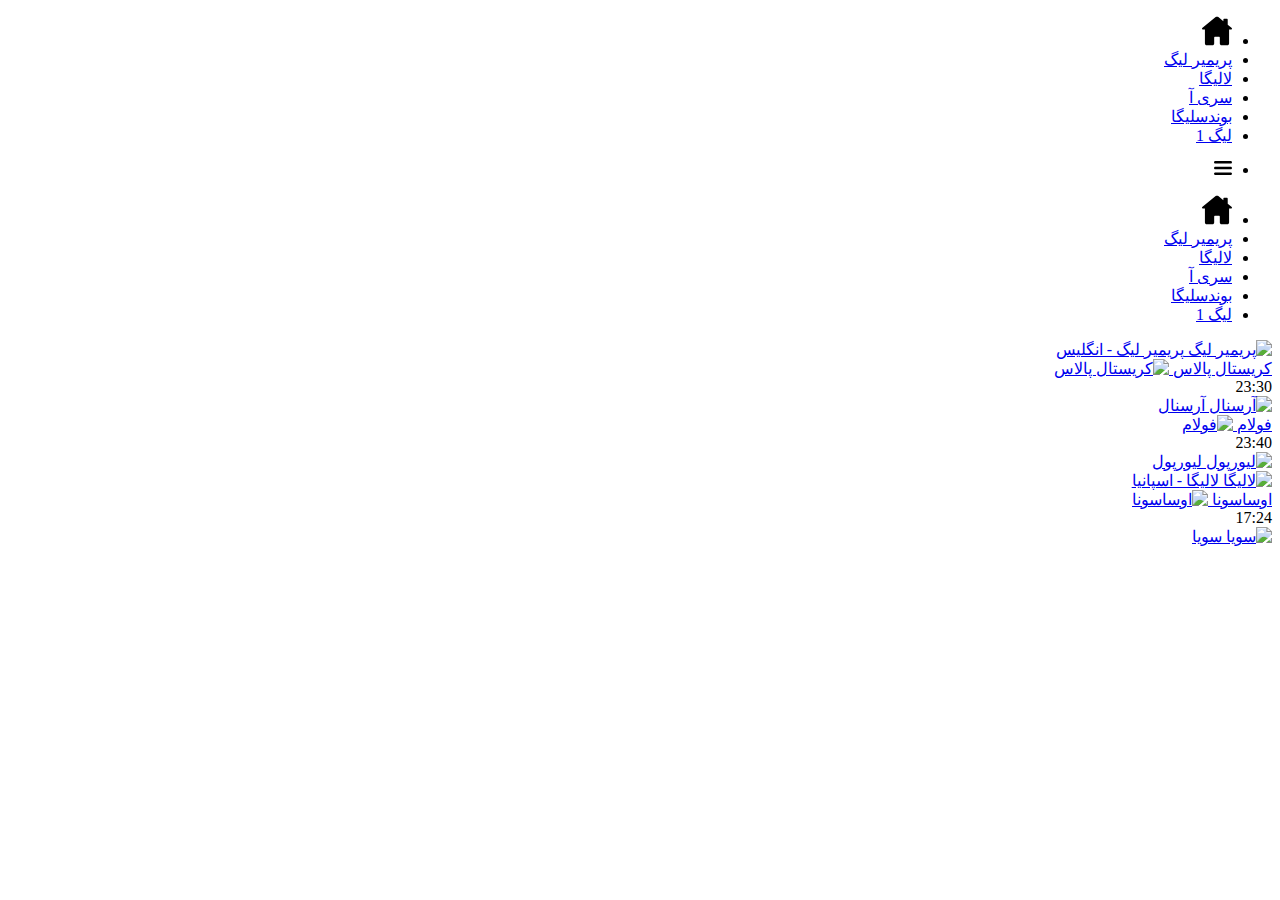
==== commit b74e0d7e: "Update index.html" ====
--- a/index.html
+++ b/index.html
@@ -4,7 +4,7 @@
     <meta charset="UTF-8">
     <meta http-equiv="X-UA-Compatible" content="IE=edge">
     <meta name="viewport" content="width=device-width, initial-scale=1.0">
-    <link rel="stylesheet" href="/static/css/style.css">
+    <link rel="stylesheet" href="/football/css/style.css">
     <title>fotball 343</title>
 </head>
 <body>
@@ -12,7 +12,11 @@
         <nav class="navbar">
             <ul>
                 <li><a href="/"><svg version="1.1" xmlns="http://www.w3.org/2000/svg" viewBox="0 0 330.242 330.242" width="30px" height="30px"><path d="M324.442,129.811l-41.321-33.677V42.275c0-6.065-4.935-11-11-11h-26c-6.065,0-11,4.935-11,11v14.737l-55.213-44.999 c-3.994-3.254-9.258-5.047-14.822-5.047c-5.542,0-10.781,1.782-14.753,5.019L5.8,129.81c-6.567,5.351-6.173,10.012-5.354,12.314 c0.817,2.297,3.448,6.151,11.884,6.151h19.791v154.947c0,11.058,8.972,20.053,20,20.053h62.5c10.935,0,19.5-8.809,19.5-20.053 v-63.541c0-5.446,5.005-10.405,10.5-10.405h42c5.238,0,9.5,4.668,9.5,10.405v63.541c0,10.87,9.388,20.053,20.5,20.053h61.5 c11.028,0,20-8.996,20-20.053V148.275h19.791c8.436,0,11.066-3.854,11.884-6.151C330.615,139.822,331.009,135.161,324.442,129.811z"/></svg></a></li>
-                <li><a href="/league/1/premier-league/2022/">پریمیر لیگ</a></li><li><a href="/league/2/la-liga/2022/">لالیگا</a></li><li><a href="/league/3/serie-a/2022/">سری آ</a></li><li><a href="/league/4/bundesliga/2022/">بوندسلیگا</a></li><li><a href="/league/5/ligue-1/2022/">لیگ 1</a></li>
+                <li><a href="/league/1/premier-league/2022/">پریمیر لیگ</a></li>
+                <li><a href="/league/2/la-liga/2022/">لالیگا</a></li>
+                <li><a href="/league/3/serie-a/2022/">سری آ</a></li>
+                <li><a href="/league/4/bundesliga/2022/">بوندسلیگا</a></li>
+                <li><a href="/league/5/ligue-1/2022/">لیگ 1</a></li>
             </ul>
         </nav>
         <div class="navbar-mobile">
@@ -35,14 +39,14 @@
             
             <div class="fixtures-league">
                 <a href="/league/1/premier-league/2022/">
-                    <img src="/medias/leaguelogo/PremierLeague.png" alt="پریمیر لیگ" width="35px">
+                    <img src="/football/medias/teamlogo/PremierLeague.png" alt="پریمیر لیگ" width="35px">
                     <span>پریمیر لیگ - انگلیس</span>
                 </a>
             </div>
             <div class="match">
                 <a href="/team/7/crystal-palace/2022/" class="match-home-team">
                     <span class="team-name">کریستال پالاس</span>
-                    <img src="/medias/teamlogo/CrystalPalace.png" width="27px" alt="کریستال پالاس">
+                    <img src="/football/medias/teamlogo/CrystalPalace.png" width="27px" alt="کریستال پالاس">
                 </a>
                 
                 <div class="match-time">
@@ -50,14 +54,14 @@
                 </div>
                 
                 <a href="/team/1/arsenal/2022/" class="match-away-team">
-                    <img src="/medias/teamlogo/Arsenal.png" width="27px" alt="آرسنال">
+                    <img src="/football/medias/teamlogo/Arsenal.png" width="27px" alt="آرسنال">
                     <span class="team-name">آرسنال</span>
                 </a>
             </div>
             <div class="match">
                 <a href="/team/9/fulham/2022/" class="match-home-team">
                     <span class="team-name">فولام</span>
-                    <img src="/medias/teamlogo/Fulham.png" width="27px" alt="فولام">
+                    <img src="/football/medias/teamlogo/Fulham.png" width="27px" alt="فولام">
                 </a>
                 
                 <div class="match-time">
@@ -65,7 +69,7 @@
                 </div>
                 
                 <a href="/team/12/liverpool/2022/" class="match-away-team">
-                    <img src="/medias/teamlogo/Liverpool.png" width="27px" alt="لیورپول">
+                    <img src="/football/medias/teamlogo/Liverpool.png" width="27px" alt="لیورپول">
                     <span class="team-name">لیورپول</span>
                 </a>
             </div>
@@ -73,14 +77,14 @@
             
             <div class="fixtures-league">
                 <a href="/league/2/la-liga/2022/">
-                    <img src="/medias/leaguelogo/Laliga.png" alt="لالیگا" width="35px">
+                    <img src="/football/medias/teamlogo/Laliga.png" alt="لالیگا" width="35px">
                     <span>لالیگا - اسپانیا</span>
                 </a>
             </div>
             <div class="match">
                 <a href="/team/15/osasuna/2022/" class="match-home-team">
                     <span class="team-name">اوساسونا</span>
-                    <img src="/medias/teamlogo/Osasuna.png" width="27px" alt="اوساسونا">
+                    <img src="/football/medias/teamlogo/Osasuna.png" width="27px" alt="اوساسونا">
                 </a>
                 
                 <div class="match-time">
@@ -88,7 +92,7 @@
                 </div>
                 
                 <a href="/team/16/sevilla/2022/" class="match-away-team">
-                    <img src="/medias/teamlogo/Sevilla.png" width="27px" alt="سویا">
+                    <img src="/football/medias/teamlogo/Sevilla.png" width="27px" alt="سویا">
                     <span class="team-name">سویا</span>
                 </a>
             </div>
